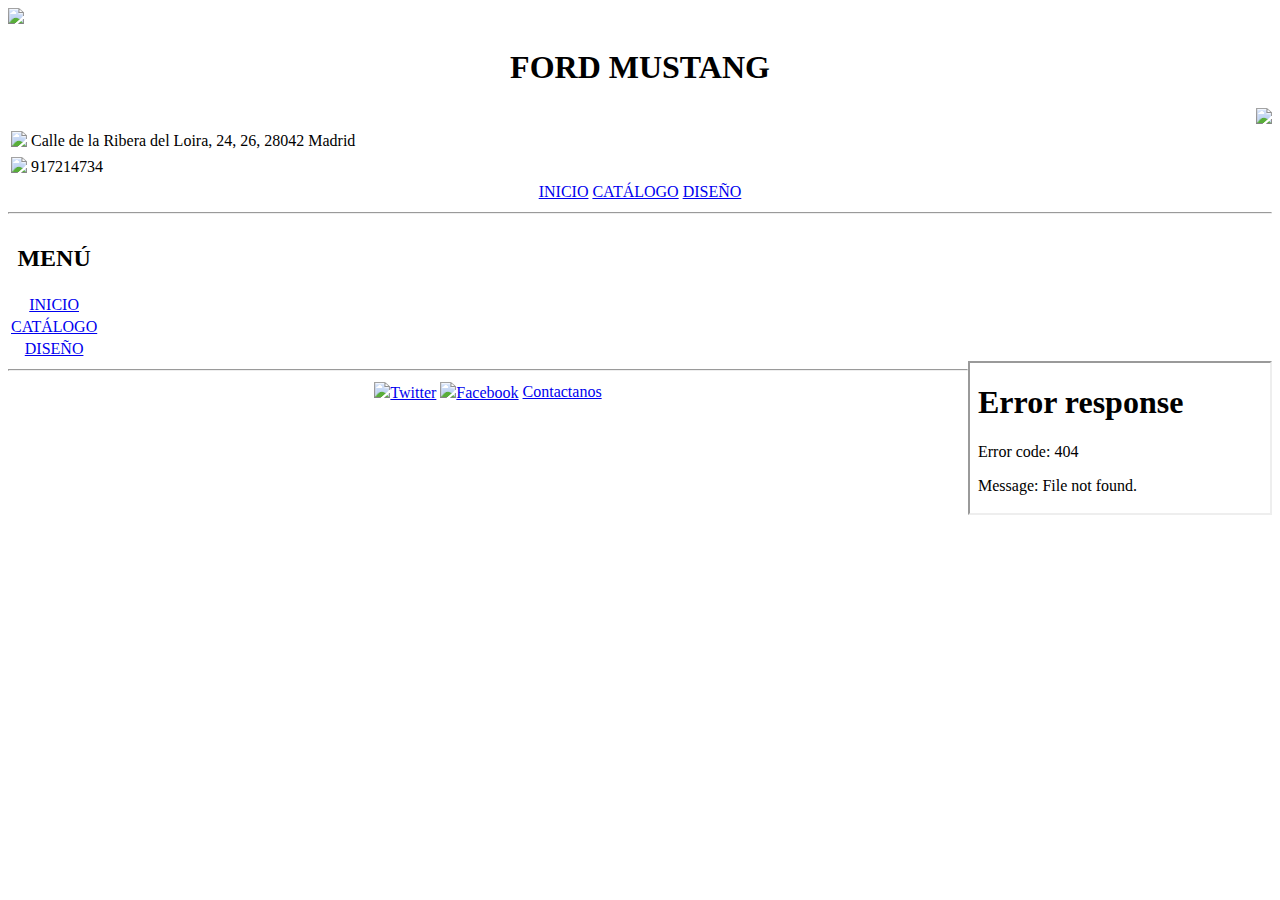
==== PÁGINA WEB/index.html @ 49ce92d3 "Update index.html" ====
<!DOCTYPE html>
<html>
	<head>
		<title>PÁGINA WEB</title>
		<link rel="stylesheet" type="text/css" href="index.css">
		<meta charset="utf-8">
	</head>
	<body>

		<!-- HEADER -->
		<header id="encabezado">

			<img src="IMAGENES/HEADER/LOGOS/logoFord.jpg" id="imagenFord">

			<div id="texto"><h1 align="center">FORD MUSTANG</h1></div>

			<div align="right"><img src="IMAGENES/HEADER/LOGOS/logoMustang.jpg" id="imagenMustang"></div>

			<div id="direccion">
				<table>
					<tr>
						<td align="right"><img src="IMAGENES/HEADER/INFO/direccion.png" id="imagenDireccion"></td>
						<td> Calle de la Ribera del Loira, 24, 26, 28042 Madrid</td>
					</tr>
				</table>
			</div>

			<div id="telefono">
				<table>
					<tr>
						<td align="right"><img src="IMAGENES/HEADER/INFO/telefono.png" id="imagenTelefono"></td>
						<td>917214734</td>
					</tr>
				</table>
			</div>
		</header>

		<!-- NAV -->
		<nav>
			<table align="center">
				<tr>
					<td class="link"><a href="PAGINAS/INICIO/inicio.html" target="ventana">INICIO</a></td>
					<td class="link"><a href="PAGINAS/CATALOGO/catalogo.html" target="ventana">CATÁLOGO</a></td>
					<td class="link"><a href="PAGINAS/DISEÑO/diseño.html" target="ventana">DISEÑO</a></td>
				</tr>
			</table>
					
		</nav><hr>


		<!-- SECTION -->
		<section id="cuerpo">

			<!-- MENU IZQUIERDA -->
			<div id="izquierda">
				<table id="menuIzquierda">
					<tr>
						<th align="center" class="menu"><h2>MENÚ</h2></th>
					</tr>
					<tr>
						<td align="center" class="menu"><a href="PAGINAS/INICIO/inicio.html" target="ventana" class="linkIzquierda">INICIO</a></td>
					</tr>
					<tr>
						<td align="center" class="menu"><a href="PAGINAS/CATALOGO/catalogo.html" target="ventana" class="linkIxquierda">CATÁLOGO</a></td>
					</tr>
					<tr>
						<td align="center" class="menu"><a href="PAGINAS/DISEÑO/diseño.html" target="ventana" class="linkIzquierda">DISEÑO</a></td>
					</tr>
				</table>
			</div>

			<!-- IFRAME -->
			<iframe align="right" src="PAGINAS/INICIO/inicio.html" name="ventana" id=visor></iframe>

		</section>

		<!-- FOOTER-->
		<footer><hr>
			<table align="center">
				<tr>
					<td class="footerLink"><a href="https://twitter.com/mustang_spain?lang=es"><img src="IMAGENES/FOOTER/twitter.png" id="twitter">Twitter</a></td>
					<td class="footerLink"><a href="https://www.facebook.com/fordmustang/?ref=py_c"><img src="IMAGENES/FOOTER/facebook.png" id="facebook">Facebook</a></td>
					<td class="footerLink"><a href="PAGINAS/CONTACTANOS/contactanos.html">Contactanos</a></td>
				</tr>
			</table>
		</footer>
		
	</body>
</html>
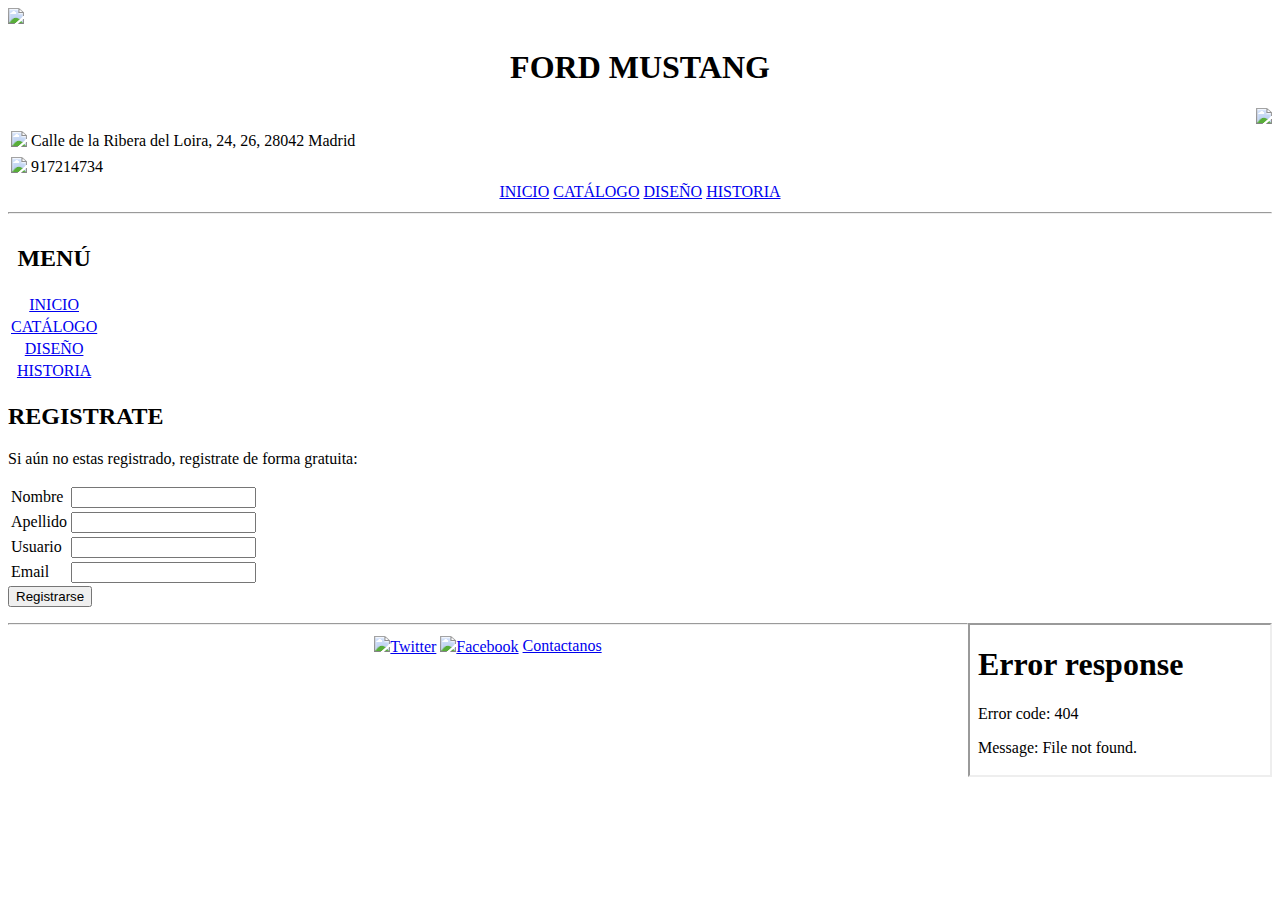
==== commit 9b69eb8c: "Add files via upload" ====
--- a/PÁGINA WEB/index.html
+++ b/PÁGINA WEB/index.html
@@ -42,36 +42,66 @@
 					<td class="link"><a href="PAGINAS/INICIO/inicio.html" target="ventana">INICIO</a></td>
 					<td class="link"><a href="PAGINAS/CATALOGO/catalogo.html" target="ventana">CATÁLOGO</a></td>
 					<td class="link"><a href="PAGINAS/DISEÑO/diseño.html" target="ventana">DISEÑO</a></td>
+					<td class="link"><a href="PAGINAS/HISTORIA/historia.html" target="ventana">HISTORIA</a></td>
 				</tr>
-			</table>
-					
+			</table>	
 		</nav><hr>
 
 
 		<!-- SECTION -->
-		<section id="cuerpo">
+		<section id="izquierda">
 
 			<!-- MENU IZQUIERDA -->
-			<div id="izquierda">
-				<table id="menuIzquierda">
-					<tr>
-						<th align="center" class="menu"><h2>MENÚ</h2></th>
-					</tr>
-					<tr>
-						<td align="center" class="menu"><a href="PAGINAS/INICIO/inicio.html" target="ventana" class="linkIzquierda">INICIO</a></td>
-					</tr>
-					<tr>
-						<td align="center" class="menu"><a href="PAGINAS/CATALOGO/catalogo.html" target="ventana" class="linkIxquierda">CATÁLOGO</a></td>
-					</tr>
-					<tr>
-						<td align="center" class="menu"><a href="PAGINAS/DISEÑO/diseño.html" target="ventana" class="linkIzquierda">DISEÑO</a></td>
-					</tr>
-				</table>
-			</div>
+			<table id="menuIzquierda">
+				<tr>
+					<th align="center" class="menu"><h2>MENÚ</h2></th>
+				</tr>
+				<tr>
+					<td align="center" class="menu"><a href="PAGINAS/INICIO/inicio.html" target="ventana" class="linkIzquierda">INICIO</a></td>
+				</tr>
+				<tr>
+					<td align="center" class="menu"><a href="PAGINAS/CATALOGO/catalogo.html" target="ventana" class="linkIxquierda">CATÁLOGO</a></td>
+				</tr>
+				<tr>
+					<td align="center" class="menu"><a href="PAGINAS/DISEÑO/diseño.html" target="ventana" class="linkIzquierda">DISEÑO</a></td>
+				</tr>
+				<tr>
+					<td align="center" class="menu"><a href="PAGINAS/HISTORIA/historia.html" target="ventana" class="linkIzquierda">HISTORIA</a></td>
+				</tr>
+			</table>
 
-			<!-- IFRAME -->
+			<!-- REGISTRARSE -->
+			<h2 id="registrate">REGISTRATE</h2>
+			<p>Si aún no estas registrado, registrate de forma gratuita:</p>
+
+			<table id="tablaRegistrarse">
+				<tr>
+					<td id="nombreReg">Nombre</td>
+					<td><input type="text" id="nombre"></td>
+				</tr>
+				<tr>
+					<td id="apellidoReg">Apellido</td>
+					<td><input type="text" id="apellido"></td>
+				</tr>
+				<tr>
+					<td id="usuarioReg">Usuario</td>
+					<td><input type="text" id="usuario"></td>
+				</tr>
+				<tr>
+					<td id="emailReg">Email</td>
+					<td><input type="Email" id="email"></td>
+				</tr>
+			</table>
+
+				<!-- BOTON REGISTRARSE -->
+			<button onclick="registrarse()" id="botonRegistrarse">Registrarse</button>
+
+			<p id="textoRegistrado"></p>
+		</section>
+
+		<!-- IFRAME -->
+		<section>
 			<iframe align="right" src="PAGINAS/INICIO/inicio.html" name="ventana" id=visor></iframe>
-
 		</section>
 
 		<!-- FOOTER-->
@@ -84,6 +114,66 @@
 				</tr>
 			</table>
 		</footer>
+
+		<script type="text/javascript">
+			
+			function registrarse() {
+				var nombre = document.getElementById("nombre").value;
+				var apellido = document.getElementById("apellido").value;
+				var usuario = document.getElementById("usuario").value;
+				var email = document.getElementById("email").value;
+
+				var expresion = /\w+@\w+\.+[a-z]/;
+
+				if(nombre === "" || apellido === "" || usuario === "" || email === ""){
+					document.getElementById("textoRegistrado").innerHTML = '<p>Hay uno o más campos que estan vacios</p>';
+					document.getElementById("textoRegistrado").style.color = "red";
+
+					if(nombre === ""){
+						document.getElementById("nombreReg").style.color = "red";
+					}else{
+						document.getElementById("nombreReg").style.color = "black";
+					}
+
+					if(apellido === ""){
+						document.getElementById("apellidoReg").style.color = "red";
+					}else{
+						document.getElementById("apellidoReg").style.color = "black";
+					}
+
+					if(usuario === ""){
+						document.getElementById("usuarioReg").style.color = "red";
+					}else{
+						document.getElementById("usuarioReg").style.color = "black";
+					}
+
+					if(email === ""){
+						document.getElementById("emailReg").style.color = "red";
+					}else if(!expresion.test(email)){
+						alert("El campo Email es incorrecto");
+						document.getElementById("emailReg").style.color = "red";
+					}else{
+						document.getElementById("emailReg").style.color = "black";
+					}
+
+				}else{
+					document.getElementById("textoRegistrado").innerHTML = '<p>Te has registrado correctamente</p>';
+					document.getElementById("textoRegistrado").style.color = "green";
+
+					document.getElementById("nombreReg").style.color = "black";
+					document.getElementById("apellidoReg").style.color = "black";
+					document.getElementById("emailReg").style.color = "black";
+					document.getElementById("usuarioReg").style.color = "black";
+
+					var info = [nombre, apellido, usuario, email];
+				}
+
+				
+
+							
+			}
+
+		</script>
 		
 	</body>
-</html>
+</html>